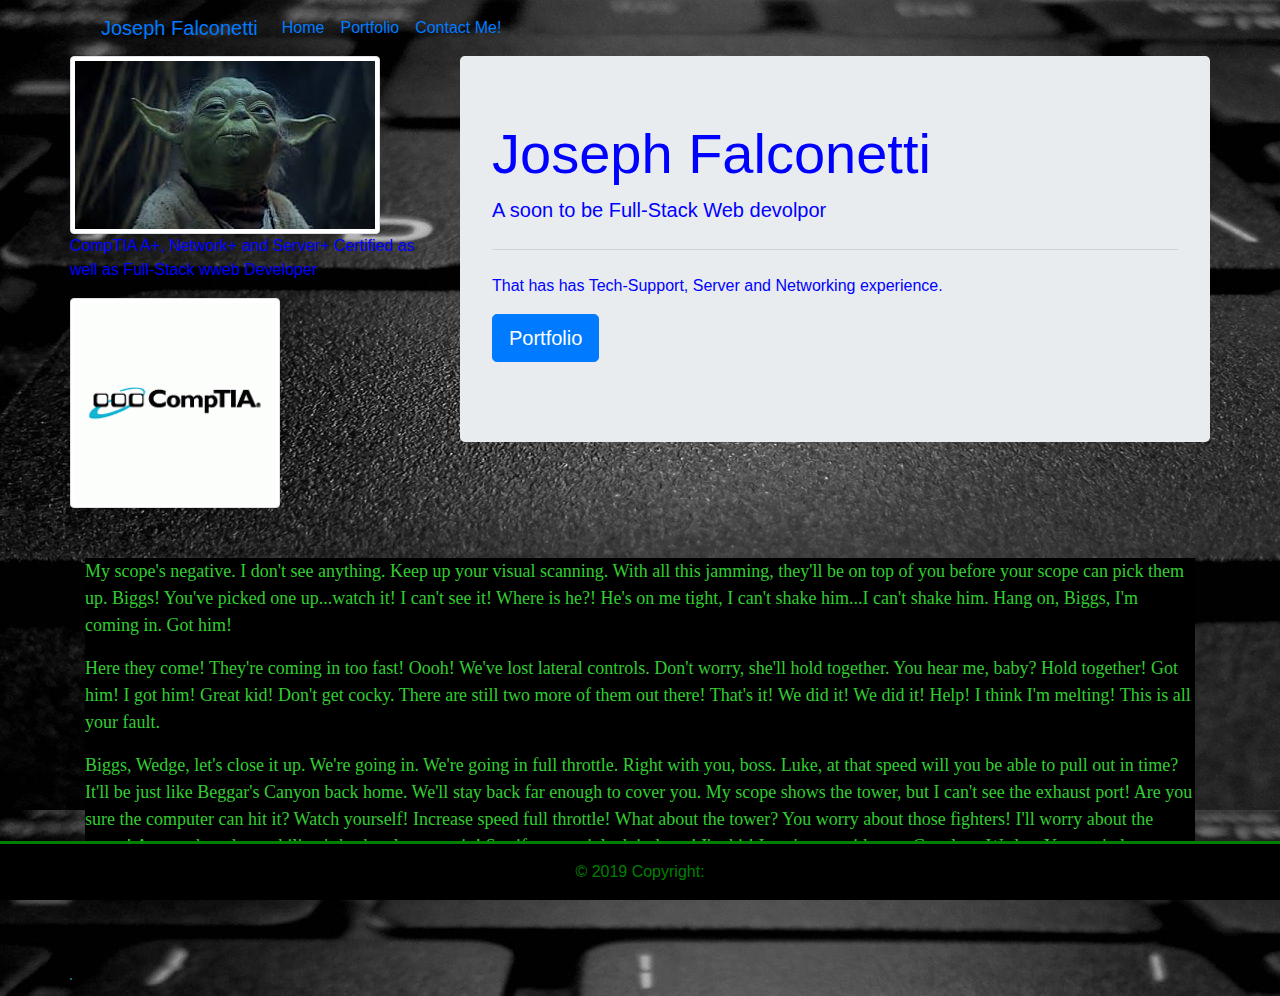
==== index.html @ d84c2d3c "Port loading" ====
<!DOCTYPE html>
<html lang="en">

<head>
  <meta charset="UTF-8">
  <meta name="viewport" content="width=device-width, initial-scale=1.0">
  <meta http-equiv="X-UA-Compatible" content="ie=edge">
  <title>Joseph Falconetti</title>
  <link rel="stylesheet" href="https://stackpath.bootstrapcdn.com/bootstrap/4.3.1/css/bootstrap.min.css"
    integrity="sha384-ggOyR0iXCbMQv3Xipma34MD+dH/1fQ784/j6cY/iJTQUOhcWr7x9JvoRxT2MZw1T" crossorigin="anonymous">
  <link rel="stylesheet" href="assets/css/style.css">

</head>

<body>
  <div class="container">
    <div class="row">
      <div class="col-md-12">
        <!--Nav Bar-->
        <nav class="navbar navbar-expand-lg navbar-primary">
          <a class="navbar-brand" href="#">Joseph Falconetti</a>
          <button class="navbar-toggler" type="button" data-toggle="collapse" data-target="#navbarNavAltMarkup"
            aria-controls="navbarNavAltMarkup" aria-expanded="false" aria-label="Toggle navigation">
            <span class="navbar-toggler-icon"></span>
          </button>
          <div class="collapse navbar-collapse" id="navbarNavAltMarkup">
            <div class="navbar-nav">
              <a class="nav-item nav-link active" href="index.html">Home <span class="sr-only">(current)</span></a>
              <a class="nav-item nav-link" href="portfolio.html">Portfolio</a>
              <a class="nav-item nav-link" href="contact.html">Contact Me!</a>

            </div>
          </div>
      </div>




      </nav>
      <!-- stating main body-->
      <!-- pictues/certs/Jumbo-->

      <div class="row">
        <!-- pictues and certs-->
        <div class="col-md-4">
       
        
          <img src="assets/photos/me.jpg" alt="..." class="img-thumbnail">
          <p> CompTIA A+, Network+ and Server+ Certified as well as Full-Stack wweb Developer </p>
          <img src="assets/photos/CompTIA.gif" alt="..." class="img-thumbnail">
        </div>
        
        <!--Jumbotron-->
        <div class="col-md-8">
          <div class="jumbotron">
            <h1 class="display-4">Joseph Falconetti</h1>
            <p class="lead">A soon to be Full-Stack Web devolpor</p>
            <hr class="my-4">
            <p>That has has Tech-Support, Server and Networking experience.</p>
            <p class="lead">
              <a class="btn btn-primary btn-lg" href="portfolio.html" role="button">Portfolio</a>
            </p>
          </div>
        </div>
      </div>
      <!--About me information-->
      <div class="spacer50">

      </div>
      <div class="Row">
        <div class="col-md-12">
          <div class="metxt">
            <p>My scope's negative. I don't see anything. Keep up your visual scanning. With all this jamming, they'll
              be
              on top of you before your scope can pick them up. Biggs! You've picked one up...watch it! I can't see
              it!
              Where is he?! He's on me tight, I can't shake him...I can't shake him. Hang on, Biggs, I'm coming in.
              Got
              him!</p>
            <p>Here they come! They're coming in too fast! Oooh! We've lost lateral controls. Don't worry, she'll hold
              together. You hear me, baby? Hold together! Got him! I got him! Great kid! Don't get cocky. There are
              still
              two more of them out there! That's it! We did it! We did it! Help! I think I'm melting! This is all your
              fault.
            </p>
            <p>Biggs, Wedge, let's close it up. We're going in. We're going in full throttle. Right with you, boss.
              Luke,
              at that speed will you be able to pull out in time? It'll be just like Beggar's Canyon back home. We'll
              stay
              back far enough to cover you. My scope shows the tower, but I can't see the exhaust port! Are you sure
              the
              computer can hit it? Watch yourself! Increase speed full throttle! What about the tower? You worry about
              those fighters! I'll worry about the tower! Artoo...that, that stabilizer's broken loose again! See if
              you
              can't lock it down! I'm hit! I can't stay with you. Get clear, Wedge. You can't do any more good back
              there!
              Sorry!</p>
          </div>
        </div>
        <div class="spacer75"></div>
      </div>
      <!-- Footer -->
      <div class="page.footer">
        <div class="row">
          <div class="col-md-12">
            <div class="card text-white bg-info mb-3" style="max-width: 100%;">

              <footer class="page-footer font-small blue">
                <div class="footer-copyright text-center py-3">© 2019 Copyright:

                </div>
            </div>



            </footer>


          </div>

        </div>
      </div>
    </div>







    <script src="https://stackpath.bootstrapcdn.com/bootstrap/4.3.1/js/bootstrap.min.js"
      integrity="sha384-JjSmVgyd0p3pXB1rRibZUAYoIIy6OrQ6VrjIEaFf/nJGzIxFDsf4x0xIM+B07jRM"
      crossorigin="anonymous"></script>
    <script src="https://code.jquery.com/jquery-3.3.1.slim.min.js"
      integrity="sha384-q8i/X+965DzO0rT7abK41JStQIAqVgRVzpbzo5smXKp4YfRvH+8abtTE1Pi6jizo"
      crossorigin="anonymous"></script>
    <script src="https://cdnjs.cloudflare.com/ajax/libs/popper.js/1.14.7/umd/popper.min.js"
      integrity="sha384-UO2eT0CpHqdSJQ6hJty5KVphtPhzWj9WO1clHTMGa3JDZwrnQq4sF86dIHNDz0W1"
      crossorigin="anonymous"></script>
</body>

</html>
---- assets/css/style.css ----
.metxt{
    background-color: black;
    font-family: fantasy;
    font-size: 18px;
    color: limegreen;

}


body {
    background-image: url('../photos/bround.jpg');
    color:blue;
}

.page-footer {
    position: fixed;
    bottom: 0;
    left: 0;
    width: 100%;
    text-align: center;
    border-top-width: 100%;
    border-top-style: solid;
    border-top-color:green;
    background-color: black;
    color: green;
}
.titleheading{
    text-align: center;
    color: red;
    font-family: 'Roboto Condensed', sans-serif;
    font-size: 40PX;       
}
.spacer50 { 
    height: 50px;
     width: 100%;
    font-size: 0;
     margin: 0;
     padding: 0;
     border: 0;
     display: block;
     }

 .spacer75 { 
        height: 75px;
         width: 100%;
        font-size: 0;
         margin: 0;
         padding: 0;
         border: 0;
         display: block;
         }
    .txtcol {
        color: rgb(17, 17, 255)
    }
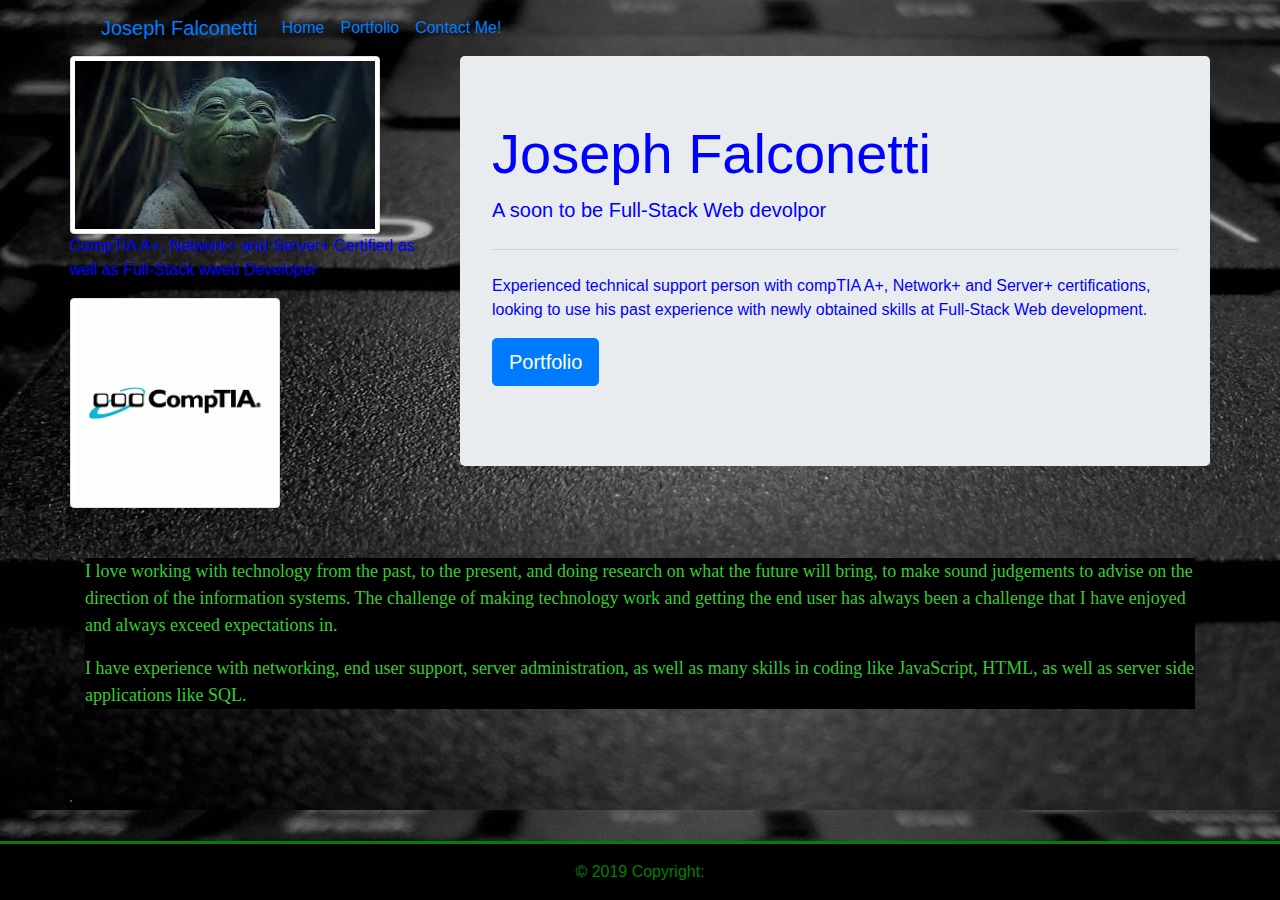
==== commit e582a6f1: "Added 2 files" ====
--- a/index.html
+++ b/index.html
@@ -56,7 +56,9 @@
             <h1 class="display-4">Joseph Falconetti</h1>
             <p class="lead">A soon to be Full-Stack Web devolpor</p>
             <hr class="my-4">
-            <p>That has has Tech-Support, Server and Networking experience.</p>
+            <p>Experienced technical support person with compTIA A+, Network+ and Server+  certifications, looking to use his past experience with newly obtained skills at Full-Stack Web development.
+  
+                </p>
             <p class="lead">
               <a class="btn btn-primary btn-lg" href="portfolio.html" role="button">Portfolio</a>
             </p>
@@ -70,31 +72,12 @@
       <div class="Row">
         <div class="col-md-12">
           <div class="metxt">
-            <p>My scope's negative. I don't see anything. Keep up your visual scanning. With all this jamming, they'll
-              be
-              on top of you before your scope can pick them up. Biggs! You've picked one up...watch it! I can't see
-              it!
-              Where is he?! He's on me tight, I can't shake him...I can't shake him. Hang on, Biggs, I'm coming in.
-              Got
-              him!</p>
-            <p>Here they come! They're coming in too fast! Oooh! We've lost lateral controls. Don't worry, she'll hold
-              together. You hear me, baby? Hold together! Got him! I got him! Great kid! Don't get cocky. There are
-              still
-              two more of them out there! That's it! We did it! We did it! Help! I think I'm melting! This is all your
-              fault.
+            <p>I love working with technology  from the past, to the present, and doing research on what the future will bring, to make sound judgements to advise on the direction of the information systems.   The challenge of making technology work and getting the end user has always been a challenge that I have enjoyed and always exceed expectations in. 
+
             </p>
-            <p>Biggs, Wedge, let's close it up. We're going in. We're going in full throttle. Right with you, boss.
-              Luke,
-              at that speed will you be able to pull out in time? It'll be just like Beggar's Canyon back home. We'll
-              stay
-              back far enough to cover you. My scope shows the tower, but I can't see the exhaust port! Are you sure
-              the
-              computer can hit it? Watch yourself! Increase speed full throttle! What about the tower? You worry about
-              those fighters! I'll worry about the tower! Artoo...that, that stabilizer's broken loose again! See if
-              you
-              can't lock it down! I'm hit! I can't stay with you. Get clear, Wedge. You can't do any more good back
-              there!
-              Sorry!</p>
+            <p>I have experience with networking, end user support, server administration, as well as many skills in coding like JavaScript, HTML, as well as server side applications like SQL.
+
+              </p>
           </div>
         </div>
         <div class="spacer75"></div>
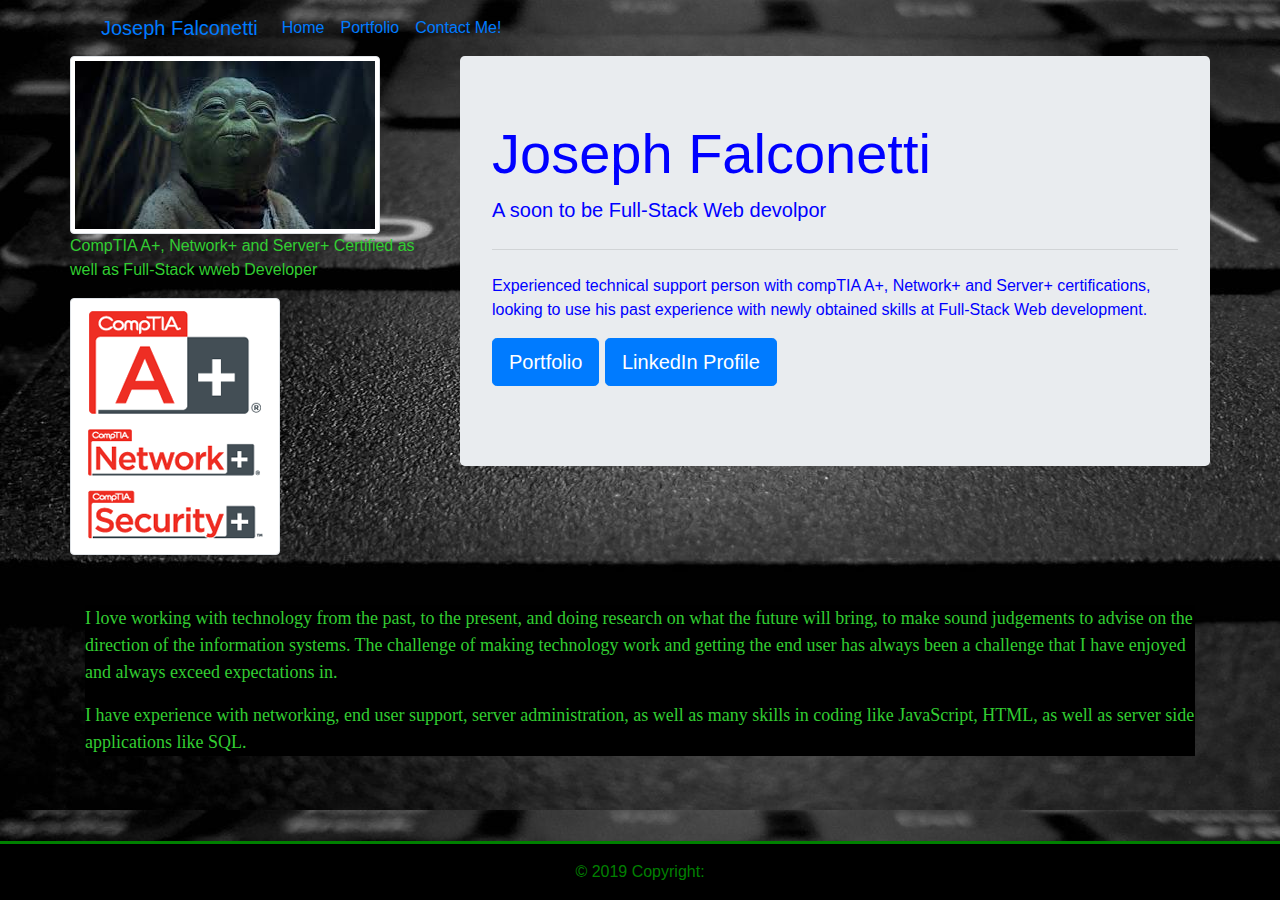
==== commit 33a4e967: "added linkedin and changed colors" ====
--- a/index.html
+++ b/index.html
@@ -44,12 +44,12 @@
         <!-- pictues and certs-->
         <div class="col-md-4">
        
-        
+        <div class="pictxt">
           <img src="assets/photos/me.jpg" alt="..." class="img-thumbnail">
           <p> CompTIA A+, Network+ and Server+ Certified as well as Full-Stack wweb Developer </p>
           <img src="assets/photos/CompTIA.gif" alt="..." class="img-thumbnail">
         </div>
-        
+      </div>
         <!--Jumbotron-->
         <div class="col-md-8">
           <div class="jumbotron">
@@ -61,6 +61,7 @@
                 </p>
             <p class="lead">
               <a class="btn btn-primary btn-lg" href="portfolio.html" role="button">Portfolio</a>
+              <a class="btn btn-primary btn-lg" href="https://www.linkedin.com/in/josephfalconett" target="_blank">LinkedIn Profile</a>
             </p>
           </div>
         </div>
--- a/assets/css/style.css
+++ b/assets/css/style.css
@@ -52,3 +52,6 @@
     .txtcol {
         color: rgb(17, 17, 255)
     }
+    .pictxt {
+color: limegreen
+    }
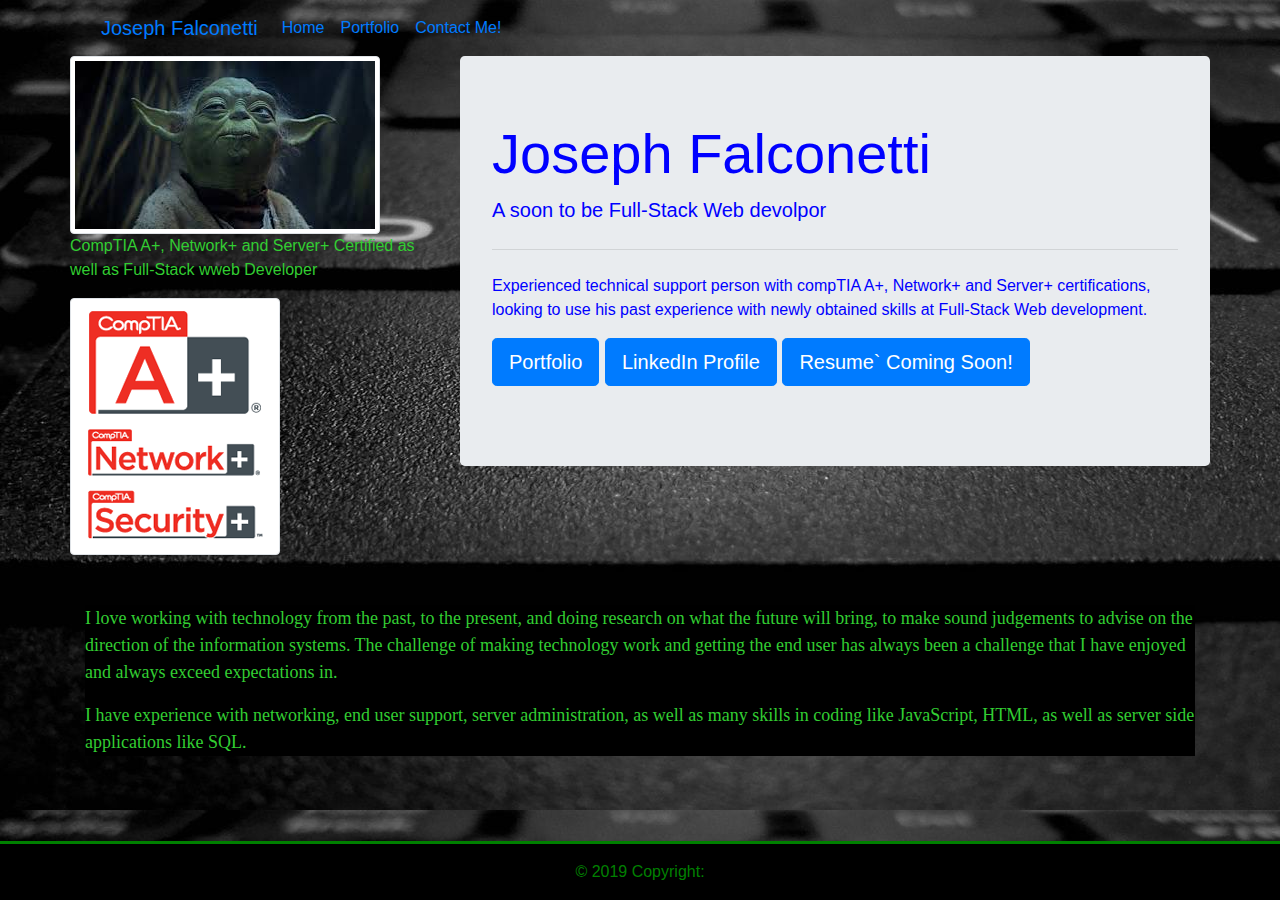
==== commit 448c1852: "added poog3" ====
--- a/index.html
+++ b/index.html
@@ -62,6 +62,7 @@
             <p class="lead">
               <a class="btn btn-primary btn-lg" href="portfolio.html" role="button">Portfolio</a>
               <a class="btn btn-primary btn-lg" href="https://www.linkedin.com/in/josephfalconett" target="_blank">LinkedIn Profile</a>
+              <a class="btn btn-primary btn-lg" href="#" target="_blank">Resume` Coming Soon!</a>
             </p>
           </div>
         </div>
